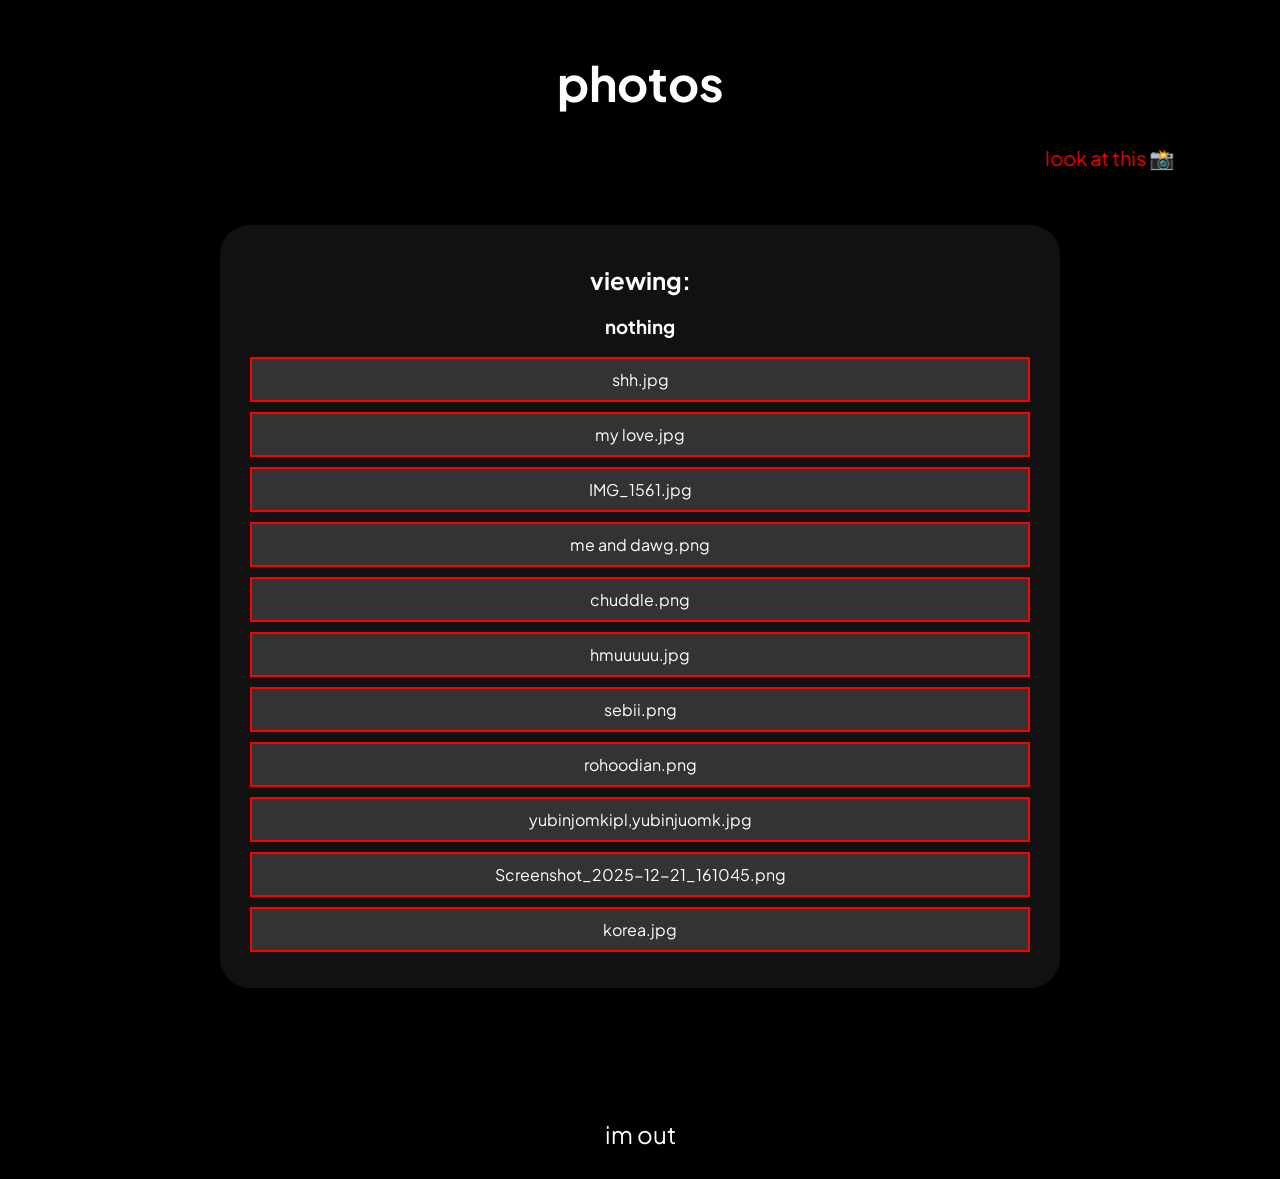
==== photos.html @ ee51b378 "wa wa" ====
<!DOCTYPE html>
<html lang="en">
<head>
    <meta charset="UTF-8">
    <meta name="viewport" content="width=device-width, initial-scale=1.0">
    <title>picturs</title>
    <style>
        @import url('https://fonts.googleapis.com/css2?family=Bubblegum+Sans&family=Plus+Jakarta+Sans:wght@700&display=swap');

        body {
            background-color: black;
            color: #ffffff;
            font-family: 'Plus Jakarta Sans', sans-serif;
            text-align: center;
            margin: 0;
            padding: 20px;
        }

        h1 {
            font-size: 3em;
            animation: moveTitle 0.0001s infinite alternate;
        }

        @keyframes moveTitle {
            from { transform: rotate(-5deg); }
            to { transform: rotate(5deg); }
        }

        /* animations stolen from homepage cause im lazy lol*/
        @keyframes spin {
            from { transform: rotate(0deg); }
            to { transform: rotate(360deg); }
        }

        @keyframes rainbow {
            0% { color: #ff0000; }
            14% { color: #ff7f00; }
            28% { color: #ffff00; }
            42% { color: #00ff00; }
            57% { color: #0000ff; }
            71% { color: #4b0082; }
            85% { color: #9400d3; }
            100% { color: #ff0000; }
        }

        .viewer-container {
            background-color: #111;
            width: 90%;
            max-width: 800px;
            margin: 50px auto;
            padding: 20px;
            border-radius: 30px;
        }

        .photo-list {
            list-style-type: none;
            padding: 0;
        }

        .photo-item {
            background-color: #333;
            margin: 10px;
            padding: 10px;
            cursor: pointer;
            border: 2px solid rgb(255, 0, 0);
        }

        .photo-item:hover {
            background-color: #555;
            transform: scale(1.05);
        }

        #photo-viewer {
            max-width: 100%;
            max-height: 500px;
            margin-top: 20px;
            border: 2px solid white;
            display: none;
        }

        .back-link {
            display: inline-block;
            margin-top: 50px;
            color: rgb(255, 255, 255);
            text-decoration: none;
            font-size: 1.5em;
            padding: 10px;
        }
        
        .back-link:hover {
            animation: spin 0.5s linear infinite;
            /* , rainbow 0.1s infinite; */
        }
    </style>
</head>
<body>

    <h1>photos</h1>
    <marquee scrollamount="15" style="color: rgb(255, 0, 0); font-size: 20px;">look at this 📸</marquee>

    <div class="viewer-container">
        <h2>viewing:</h2>
        <h3 id="current-photo">nothing</h3>
        
        <img id="photo-viewer" src="" alt="Current photo" />

        <ul class="photo-list" id="gallery-element">
            <!--photos will be inkjected here by JS -->
        </ul>
    </div>
    
    <br>
    <a href="index.html" class="back-link">im out</a>

    <script>
        const viewer = document.getElementById('photo-viewer');
        const currentPhotoLabel = document.getElementById('current-photo');
        const galleryElement = document.getElementById('gallery-element');

        // THE PHOTO LIST
        const photos = [
            "shh.jpg",
            "my love.jpg",
            "IMG_1561.jpg",
            "me and dawg.png",
            "chuddle.png",
            "hmuuuuu.jpg",
            "sebii.png",
            "rohoodian.png",
            "yubinjomkipl,yubinjuomk.jpg",
            "Screenshot_2025-12-21_161045.png",
            "korea.jpg"
        ];

        photos.forEach(filename => {
            const li = document.createElement('li');
            li.className = 'photo-item';
            li.innerText = filename; 
            li.onclick = () => showPhoto('photos/' + filename, filename);
            galleryElement.appendChild(li);
        });

        function showPhoto(src, name) {
            viewer.src = src;
            viewer.style.display = 'inline-block';
            currentPhotoLabel.innerText = name;
           
            document.body.style.backgroundColor = generateRandomColor();
        }

        function generateRandomColor() {
             setTimeout(() => { document.body.style.backgroundColor = "black"; }, 100);
             return '#' + Math.floor(Math.random()*16777215).toString(16);
        }
        
        console.log("cheese");
    </script>
</body>
</html>
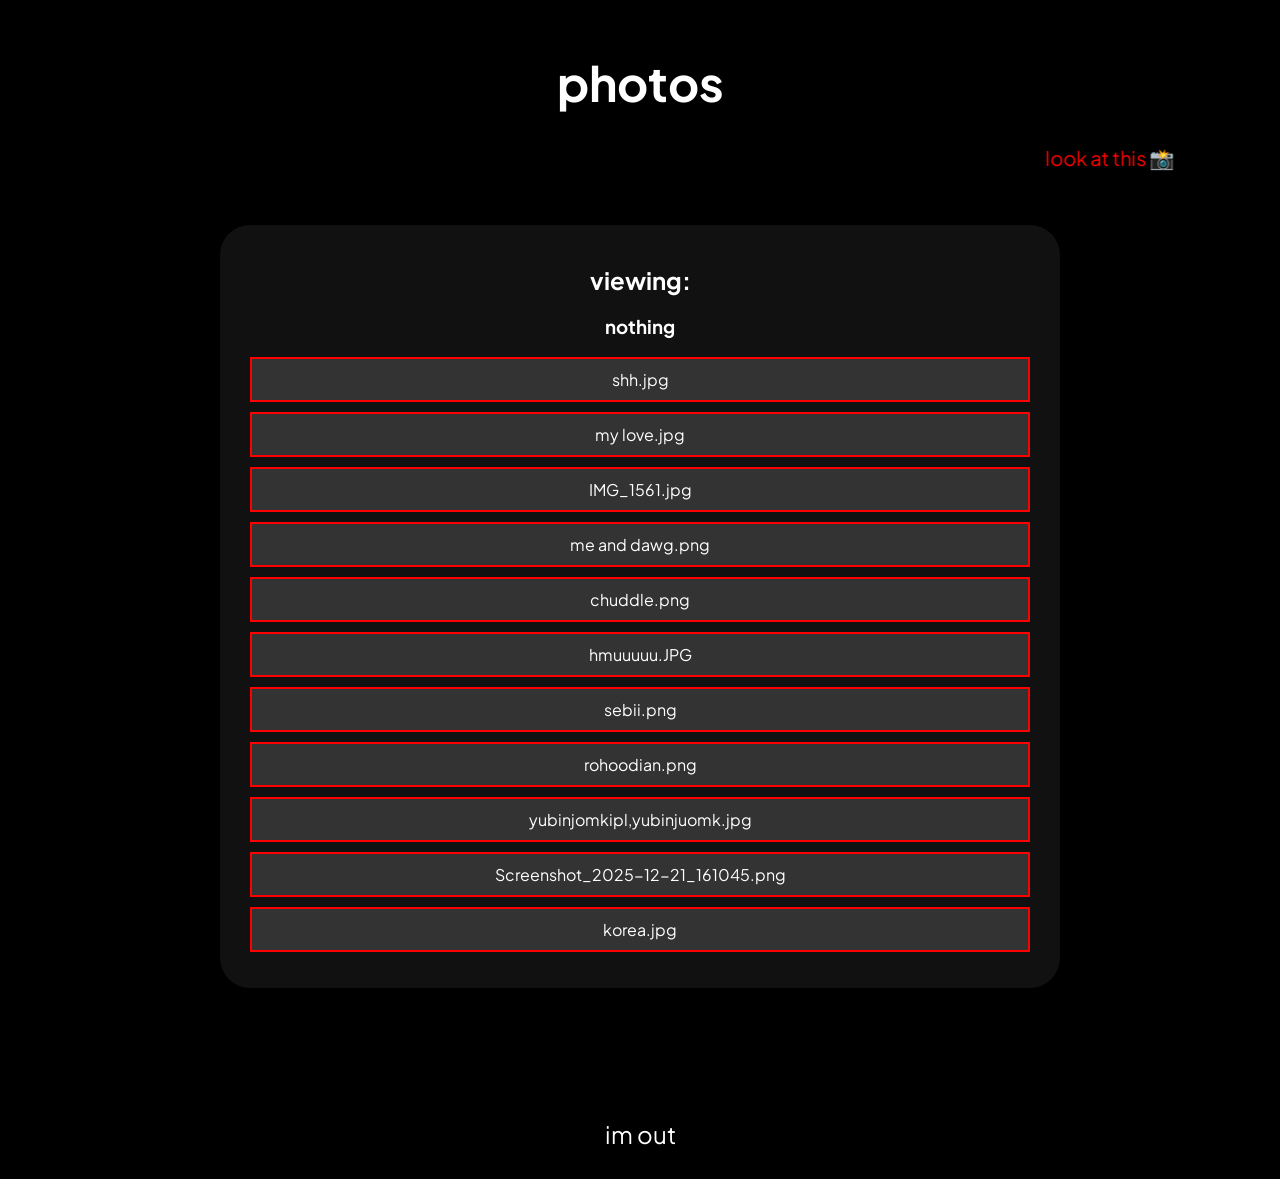
==== commit a50b6133: "Rename 'hmuuuuu.jpg' to 'hmuuuuu.JPG'" ====
--- a/photos.html
+++ b/photos.html
@@ -124,7 +124,7 @@
             "IMG_1561.jpg",
             "me and dawg.png",
             "chuddle.png",
-            "hmuuuuu.jpg",
+            "hmuuuuu.JPG",
             "sebii.png",
             "rohoodian.png",
             "yubinjomkipl,yubinjuomk.jpg",
@@ -156,4 +156,4 @@
         console.log("cheese");
     </script>
 </body>
-</html>+</html>
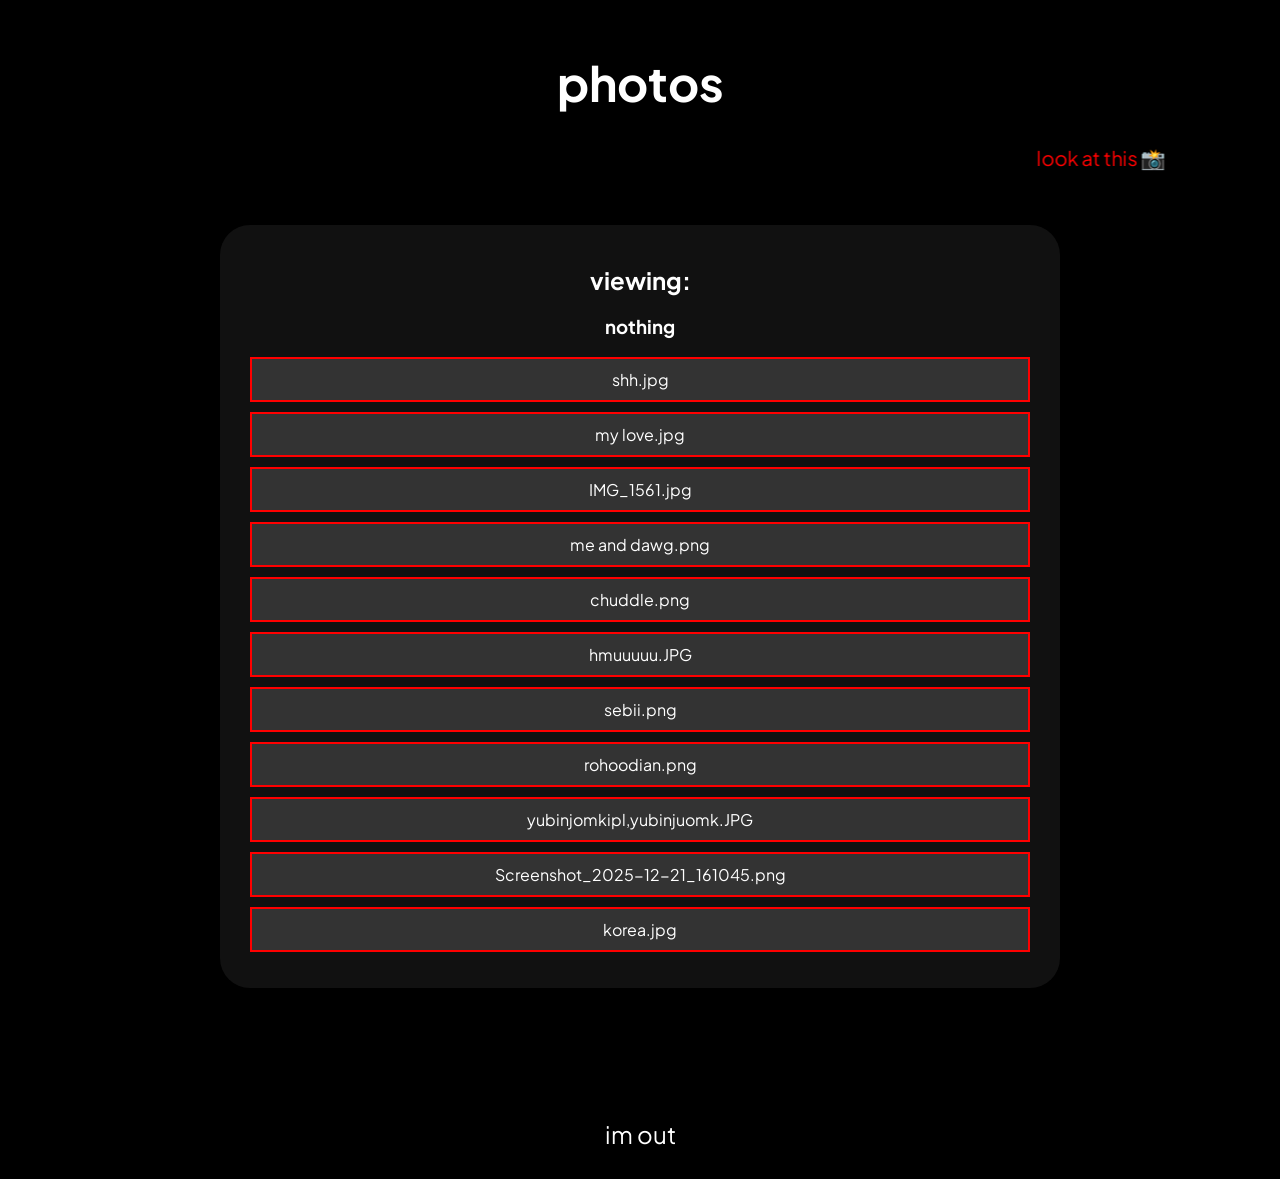
==== commit f8e666f4: "Fix filename case for yubinjomk image" ====
--- a/photos.html
+++ b/photos.html
@@ -127,7 +127,7 @@
             "hmuuuuu.JPG",
             "sebii.png",
             "rohoodian.png",
-            "yubinjomkipl,yubinjuomk.jpg",
+            "yubinjomkipl,yubinjuomk.JPG",
             "Screenshot_2025-12-21_161045.png",
             "korea.jpg"
         ];
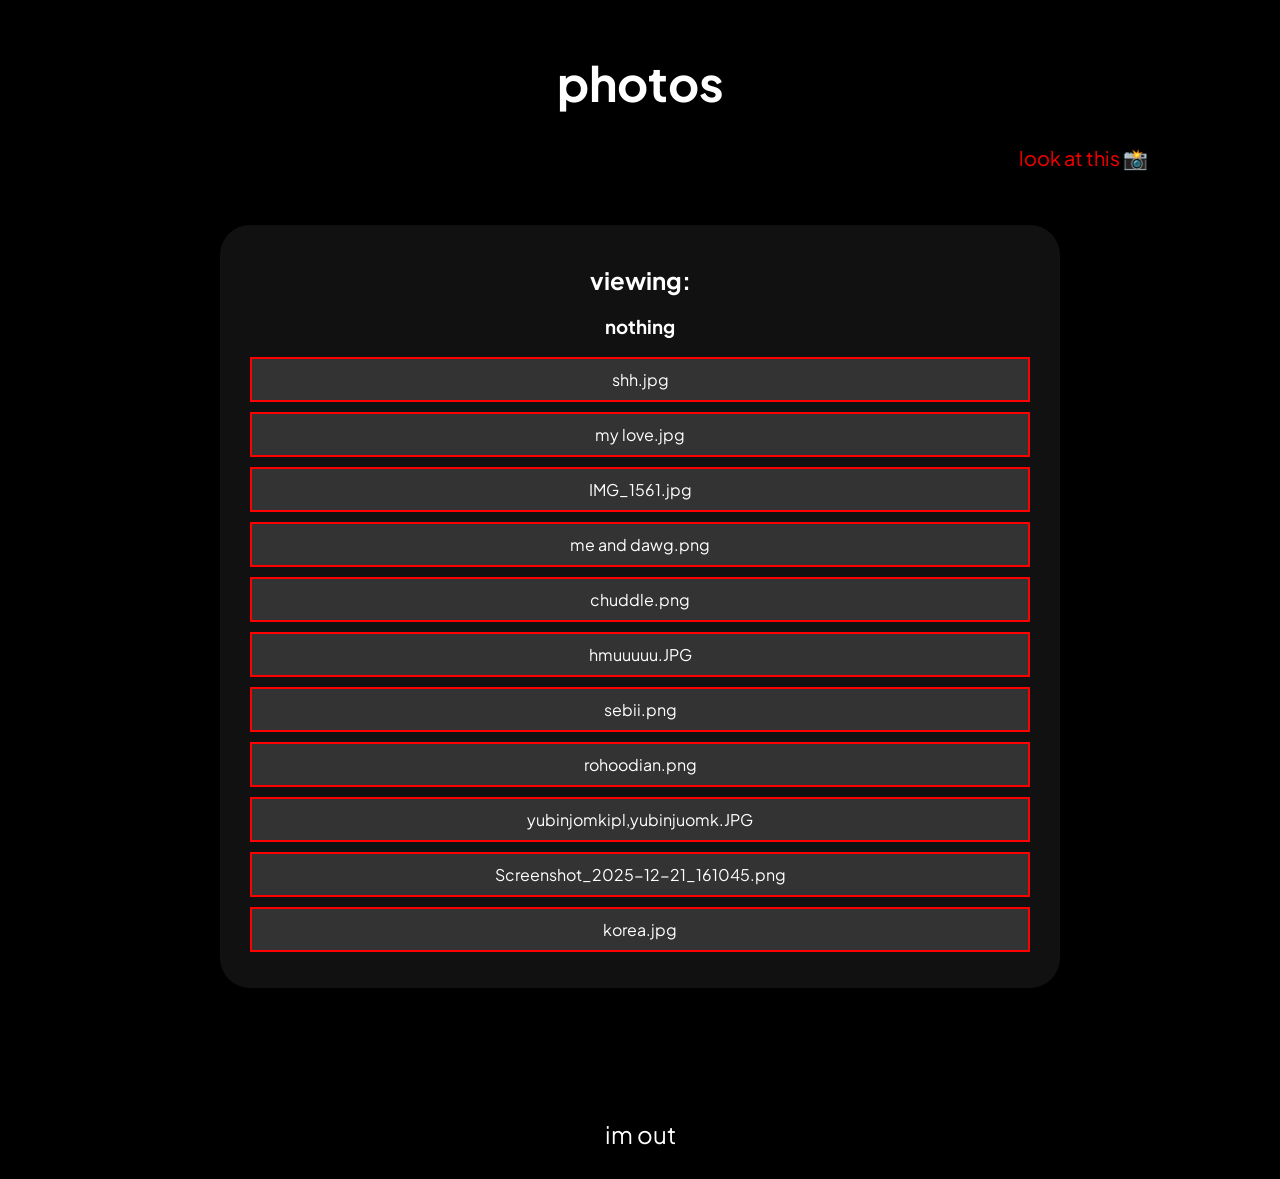
==== commit 168b34fe: "Update back link to point to root directory" ====
--- a/photos.html
+++ b/photos.html
@@ -110,7 +110,7 @@
     </div>
     
     <br>
-    <a href="index.html" class="back-link">im out</a>
+    <a href="/" class="back-link">im out</a>
 
     <script>
         const viewer = document.getElementById('photo-viewer');
